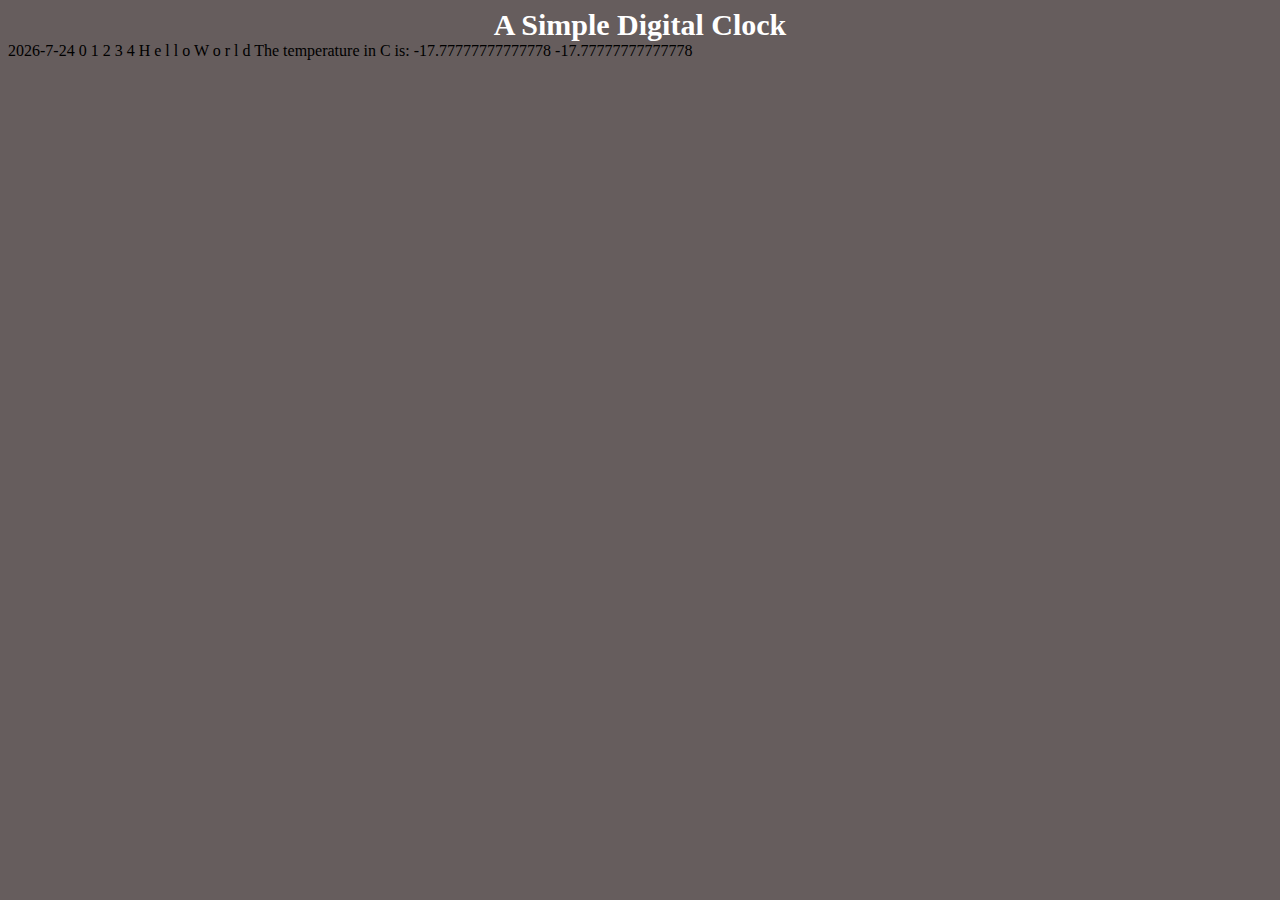
==== index.html @ b8ee5f04 "Learning Javascript" ====
<!DOCTYPE html>
<html lang="en">

<head>
    <meta charset="UTF-8">
    <meta http-equiv="X-UA-Compatible" content="IE=edge">
    <meta name="viewport" content="width=device-width, initial-scale=1.0">
    <title>A Simple Digital Clock</title>
    <style>
        body {
            background-color: rgb(102, 93, 93);
        }

        h1 {
            font-size: 90px;
            text-align: center;
            margin-bottom: 0px;
            color: white;
        }

        h2 {
            font-size: 30px;
            text-align: center;
            margin-top: 40px;
            margin-top: 0px;
            margin-bottom: 0px;
            color: white;
        }
    </style>
</head>

<body>
    <h2>A Simple Digital Clock</h2>
    <script type="text/javascript">

        var time = new Date();
        var date = time.getFullYear() + '-' + (time.getMonth() + 1) + '-' + time.getDate();
        var myText;
        myText = document.querySelector("h1")
        // myMain.style.color = "white";
        // myMain.style.height = "50px";
        // myMain.style.width = "50%";
        // myMain.style.backgroundColor = "lightgreen";
        document.innerHTML = "<h1>Hello world!</h1>";
        document.writeln("\n")
        document.writeln(date);
        let l = [1, 2, 1, 2, 3]
        for (let i in l) {
            document.writeln(i);
        }
        t = "Hello World";
        for (let c of t) {
            document.writeln(c);
        }

        var main = function () {
            var fahr;
            fahr = prompt("Enter the temperature in F: ");
            const ratio = 5.0 / 9.0;
            let cel = (fahr - 32) * ratio;
            document.writeln("\nThe temperature in C is: " + cel);
            return cel
        }
        temperature = main()
        document.writeln(temperature)
        for (let i = 0; i <= temperature; i++) {
            // document.writeln(date);
            document.innerHTML = "<h1>Hello world!</h1>";
            document.write(i);
        }
    </script>
</body>

</html>
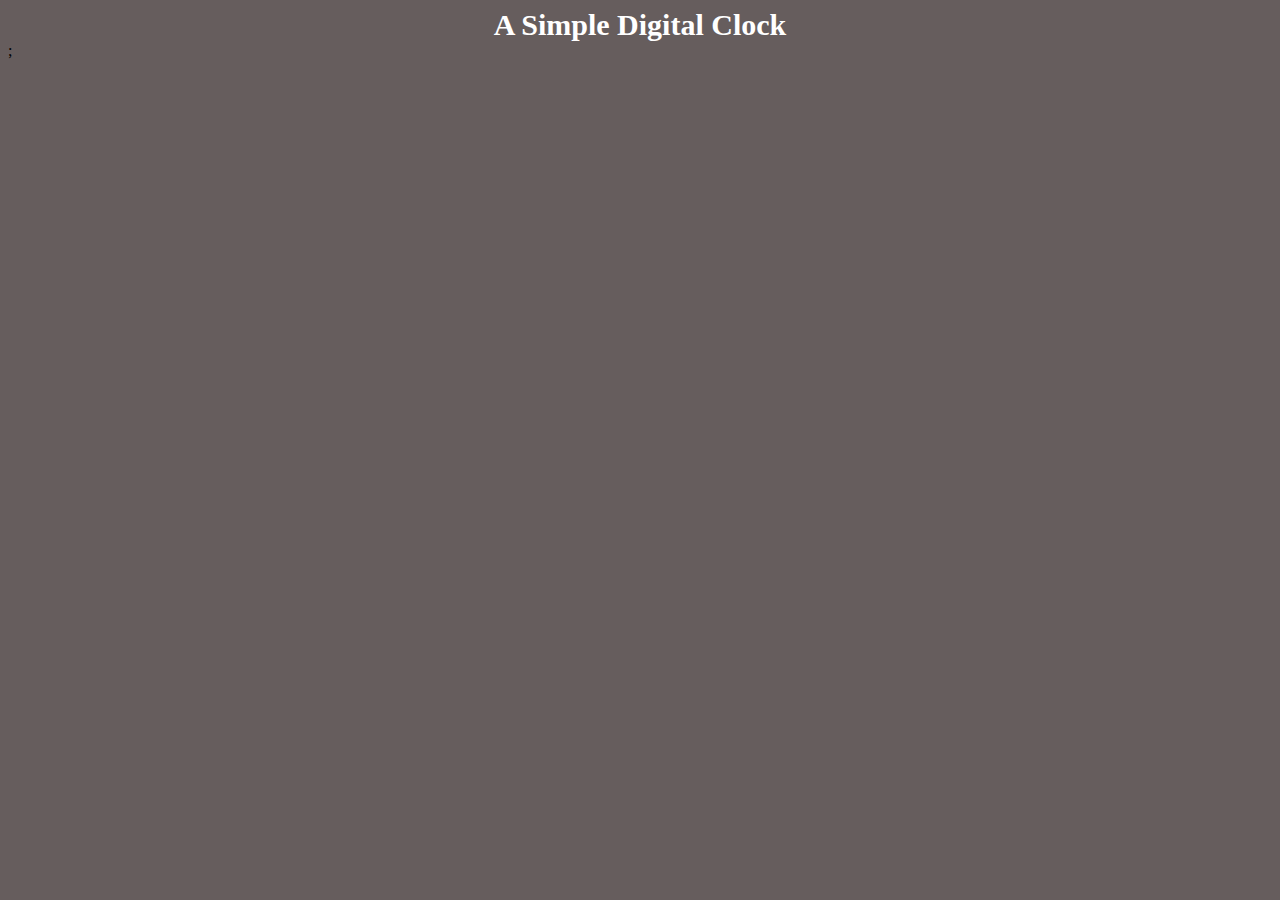
==== commit d655df8c: "Removed all the test code" ====
--- a/index.html
+++ b/index.html
@@ -6,69 +6,12 @@
     <meta http-equiv="X-UA-Compatible" content="IE=edge">
     <meta name="viewport" content="width=device-width, initial-scale=1.0">
     <title>A Simple Digital Clock</title>
-    <style>
-        body {
-            background-color: rgb(102, 93, 93);
-        }
-
-        h1 {
-            font-size: 90px;
-            text-align: center;
-            margin-bottom: 0px;
-            color: white;
-        }
-
-        h2 {
-            font-size: 30px;
-            text-align: center;
-            margin-top: 40px;
-            margin-top: 0px;
-            margin-bottom: 0px;
-            color: white;
-        }
-    </style>
+    <script defer src="index.js"></script>
+    <link rel="stylesheet" href="index.css">
 </head>
 
 <body>
-    <h2>A Simple Digital Clock</h2>
-    <script type="text/javascript">
-
-        var time = new Date();
-        var date = time.getFullYear() + '-' + (time.getMonth() + 1) + '-' + time.getDate();
-        var myText;
-        myText = document.querySelector("h1")
-        // myMain.style.color = "white";
-        // myMain.style.height = "50px";
-        // myMain.style.width = "50%";
-        // myMain.style.backgroundColor = "lightgreen";
-        document.innerHTML = "<h1>Hello world!</h1>";
-        document.writeln("\n")
-        document.writeln(date);
-        let l = [1, 2, 1, 2, 3]
-        for (let i in l) {
-            document.writeln(i);
-        }
-        t = "Hello World";
-        for (let c of t) {
-            document.writeln(c);
-        }
-
-        var main = function () {
-            var fahr;
-            fahr = prompt("Enter the temperature in F: ");
-            const ratio = 5.0 / 9.0;
-            let cel = (fahr - 32) * ratio;
-            document.writeln("\nThe temperature in C is: " + cel);
-            return cel
-        }
-        temperature = main()
-        document.writeln(temperature)
-        for (let i = 0; i <= temperature; i++) {
-            // document.writeln(date);
-            document.innerHTML = "<h1>Hello world!</h1>";
-            document.write(i);
-        }
-    </script>
+    <h2>A Simple Digital Clock</h2>;
 </body>
 
 </html>--- a/index.css
+++ b/index.css
@@ -0,0 +1,19 @@
+body {
+    background-color: rgb(102, 93, 93);
+}
+
+h1 {
+    font-size: 90px;
+    text-align: center;
+    margin-bottom: 0px;
+    color: white;
+}
+
+h2 {
+    font-size: 30px;
+    text-align: center;
+    margin-top: 40px;
+    margin-top: 0px;
+    margin-bottom: 0px;
+    color: white;
+}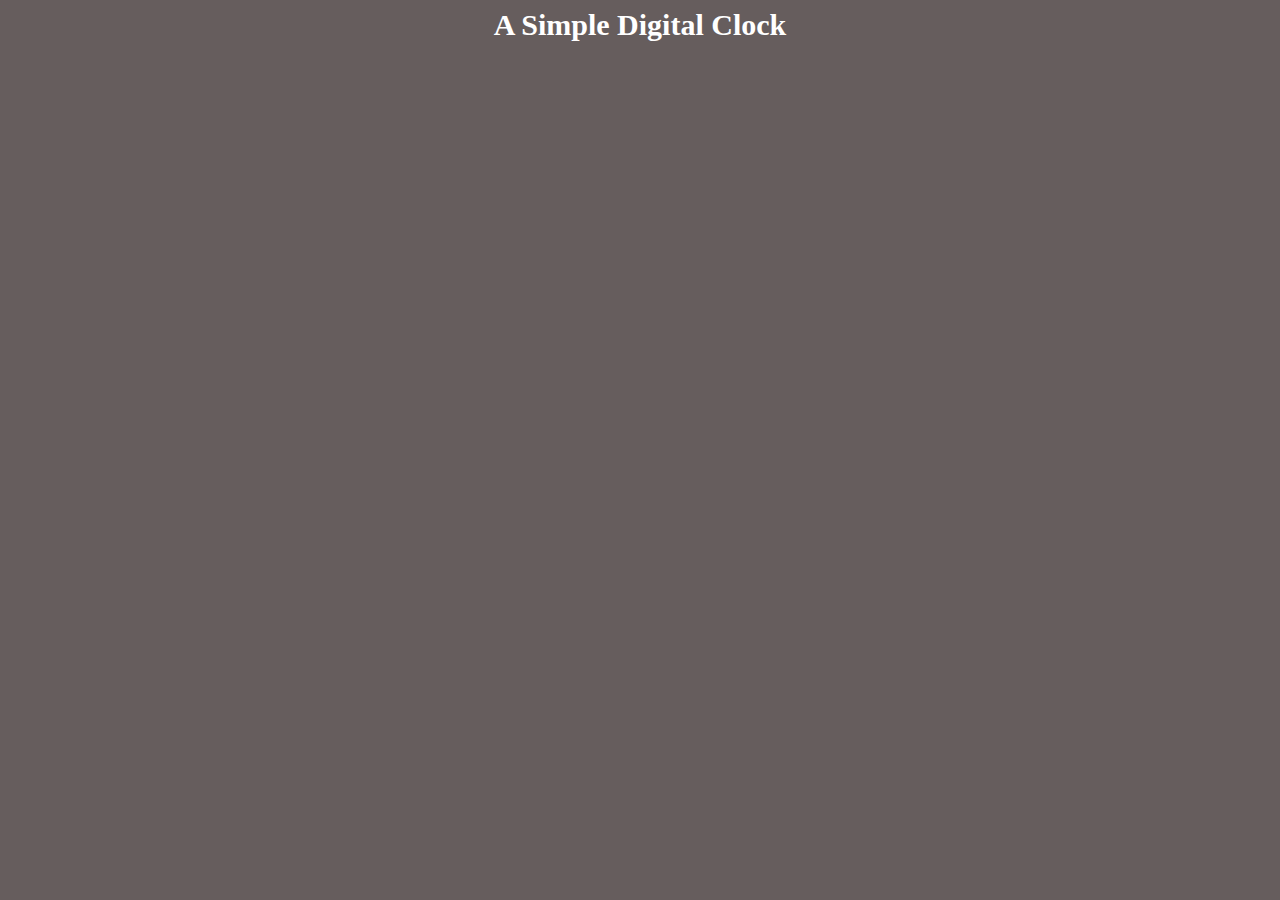
==== commit 68c6db64: "Trying to resolve a NULL error" ====
--- a/index.html
+++ b/index.html
@@ -6,12 +6,16 @@
     <meta http-equiv="X-UA-Compatible" content="IE=edge">
     <meta name="viewport" content="width=device-width, initial-scale=1.0">
     <title>A Simple Digital Clock</title>
-    <script defer src="index.js"></script>
+
     <link rel="stylesheet" href="index.css">
 </head>
 
 <body>
-    <h2>A Simple Digital Clock</h2>;
+    <h2>A Simple Digital Clock</h2>
+    <p id="clock"></p>
+    <div id="Date"></div>
+
 </body>
+<script defer src="index.js"></script>
 
 </html>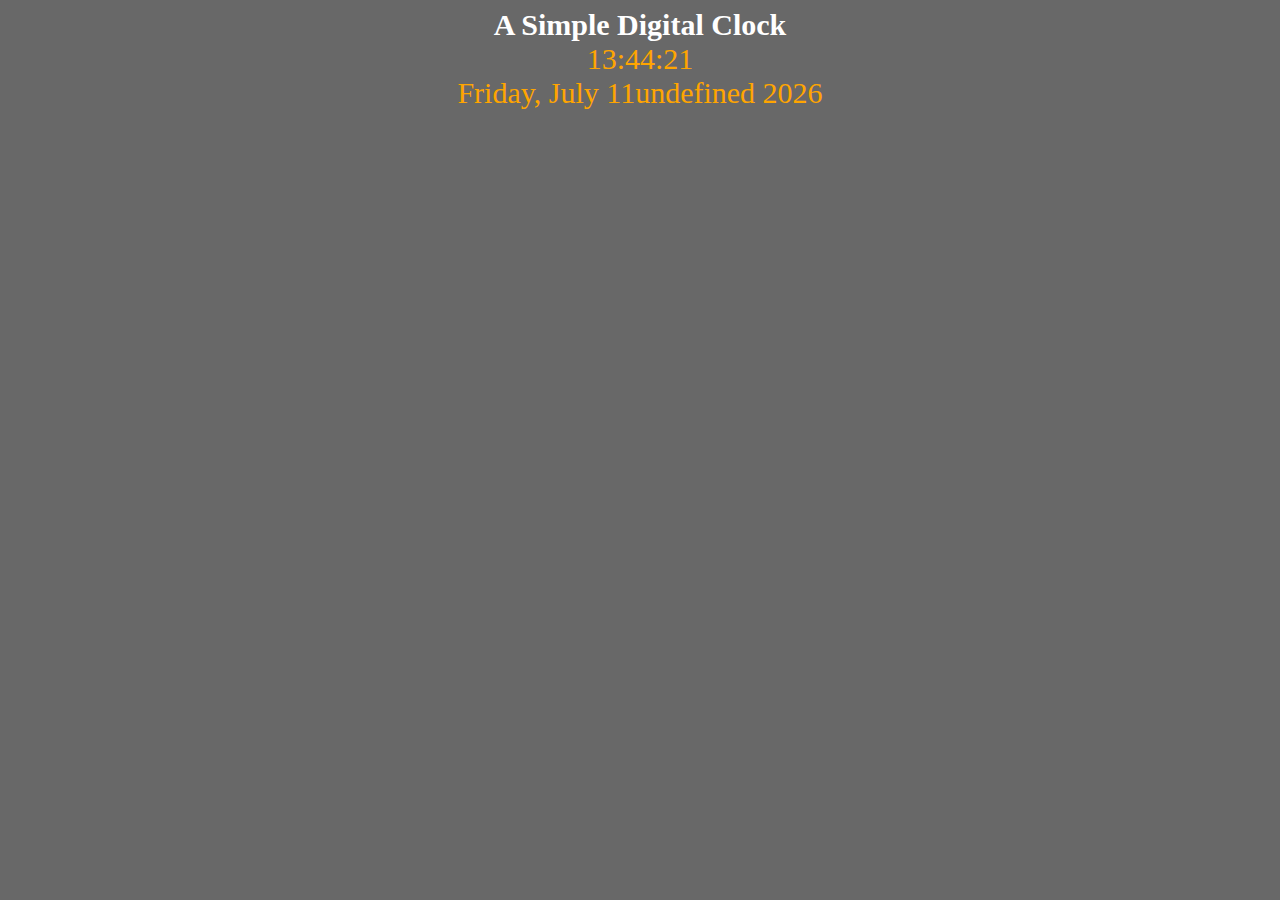
==== commit 6689b72f: "Major changes made" ====
--- a/index.html
+++ b/index.html
@@ -12,8 +12,8 @@
 
 <body>
     <h2>A Simple Digital Clock</h2>
-    <p id="clock"></p>
-    <div id="Date"></div>
+    <div id="clock"></div>
+    <div id="date"></div>
 
 </body>
 <script defer src="index.js"></script>
--- a/index.css
+++ b/index.css
@@ -1,5 +1,5 @@
 body {
-    background-color: rgb(102, 93, 93);
+    background-color: rgb(104, 104, 104);
 }
 
 h1 {
@@ -16,4 +16,22 @@
     margin-top: 0px;
     margin-bottom: 0px;
     color: white;
+}
+
+p {
+    font-size: 30px;
+    text-align: center;
+    margin-top: 40px;
+    margin-top: 0px;
+    margin-bottom: 0px;
+    color: white;
+}
+
+div {
+    font-size: 30px;
+    text-align: center;
+    margin-top: 40px;
+    margin-top: 0px;
+    margin-bottom: 0px;
+    color: orange;
 }